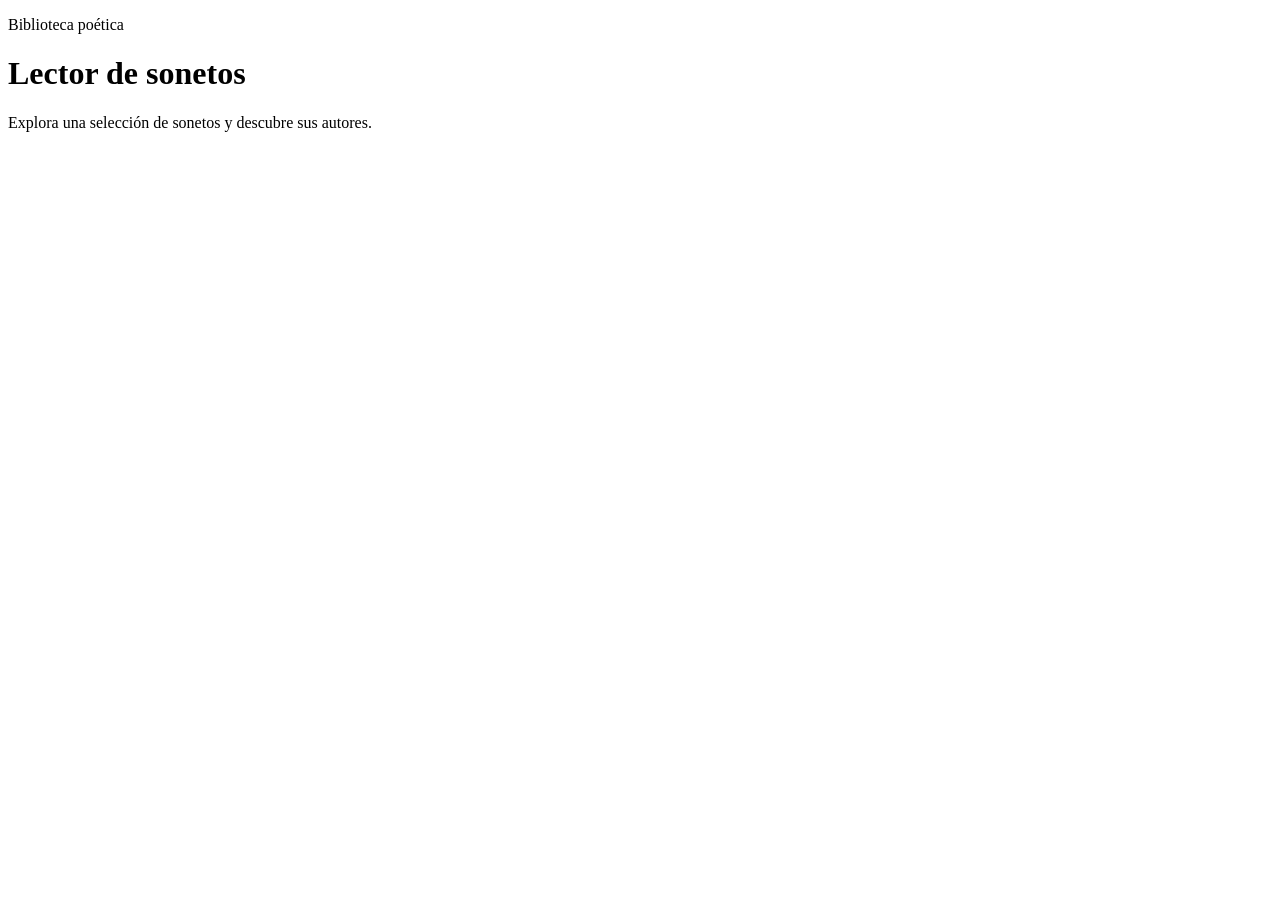
==== sonetos/index.html @ 4d97495d "Estructura" ====
<!DOCTYPE html>
<html lang="es">
<head>
    <meta charset="UTF-8">
    <meta name="viewport" content="width=device-width, initial-scale=1.0">
    <title>Lector de Sonetos</title>

    <link rel="stylesheet" href="./css/soneto.css">
    <script type="module" src="./js/main.js"></script>
</head>
<body>
    <div data-component="header"></div>

</body>
</html>
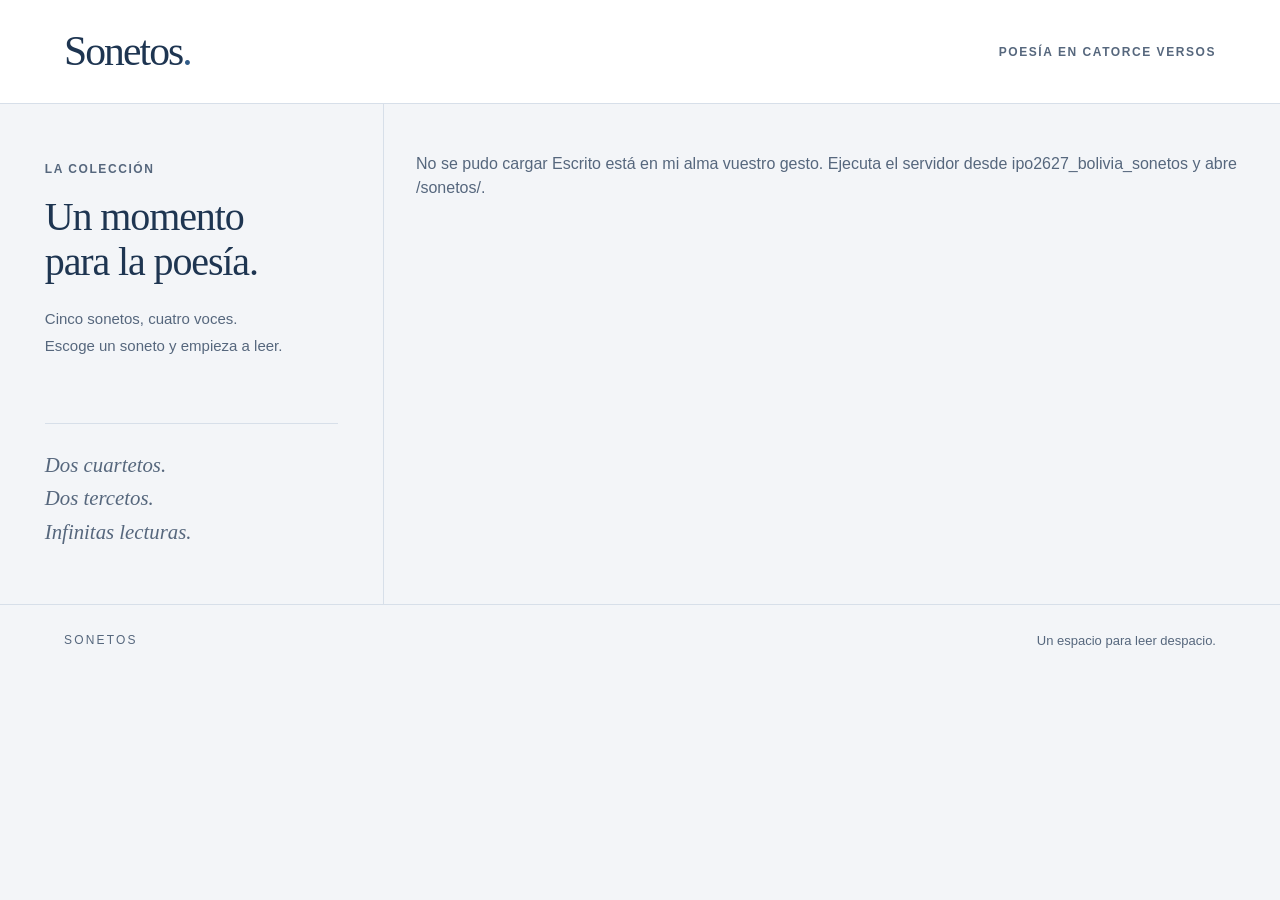
==== commit bb21b38c: "Primera versión" ====
--- a/sonetos/index.html
+++ b/sonetos/index.html
@@ -1,15 +1,63 @@
-<!DOCTYPE html>
+<!doctype html>
 <html lang="es">
+
 <head>
-    <meta charset="UTF-8">
-    <meta name="viewport" content="width=device-width, initial-scale=1.0">
-    <title>Lector de Sonetos</title>
-
+    <meta charset="utf-8">
+    <meta name="viewport" content="width=device-width,initial-scale=1">
+    <title>Sonetos · Una colección para leer despacio</title>
+    <meta name="description" content="Lee sonetos de Quevedo, Garcilaso, Góngora y Lope de Vega.">
+    <link rel="icon" type="image/svg+xml"
+        href="data:image/svg+xml,%3Csvg xmlns='http://www.w3.org/2000/svg' viewBox='0 0 32 32'%3E%3Crect width='32' height='32' rx='5' fill='%231e3551'/%3E%3Ctext x='8' y='25' font-family='Georgia' font-size='26' fill='white'%3ES%3C/text%3E%3C/svg%3E">
     <link rel="stylesheet" href="./css/soneto.css">
     <script type="module" src="./js/main.js"></script>
 </head>
+
 <body>
-    <div data-component="header"></div>
+    <a class="skip-link" href="#poem">Saltar al soneto</a>
+    <div data-header>
+        <header class="masthead"><a class="brand" href="./">Sonetos<span class="brand-dot">.</span></a><span
+                class="masthead-note">POESÍA EN CATORCE VERSOS</span></header>
+    </div>
+    <main class="reader">
+        <aside class="collection" aria-labelledby="collection-title">
+            <p class="eyebrow">LA COLECCIÓN</p>
+            <h1 id="collection-title">Un momento<br>para la poesía.</h1>
+            <p class="collection-intro">Cinco sonetos, cuatro voces.<br>Escoge un soneto y empieza a leer.</p>
+            <nav aria-label="Seleccionar soneto">
+                <ol class="poem-list" data-poem-list></ol>
+            </nav>
+            <p class="collection-foot">Dos cuartetos.<br>Dos tercetos.<br>Infinitas lecturas.</p>
+        </aside>
+        <p class="loading" role="status" data-loading>Cargando sonetos…</p>
+        <section hidden class="reading-pane" aria-label="Lectura del soneto">
+            <div class="reading-top"><span class="eyebrow">ANTOLOGÍA · CLÁSICOS EN ESPAÑOL</span><span class="position"
+                    data-position></span></div>
+            <article class="poem" id="poem" tabindex="-1" aria-labelledby="poem-title">
+                <header class="poem-header">
+                    <p class="eyebrow" data-poem-label></p>
+                    <h2 id="poem-title"></h2>
+                    <p class="author" data-author></p>
+                </header>
+                <div class="stanzas" data-stanzas></div>
+                <footer class="poem-footer"><span>14 versos · 4 estrofas</span><a data-source target="_blank"
+                        rel="noopener noreferrer">Leer en la fuente <span aria-hidden="true">↗</span><span
+                            class="sr-only"> (abre una pestaña nueva)</span></a></footer>
+            </article>
+            <nav class="reading-nav" aria-label="Recorrer la colección"><button type="button" data-previous>←
+                    Anterior</button><span class="nav-ornament" aria-hidden="true">⁂</span><button type="button"
+                    data-next>Siguiente →</button></nav>
+        </section>
+    </main>
+    <footer class="site-footer"><span>SONETOS</span><span>Un espacio para leer despacio.</span></footer>
+    <p class="sr-only" role="status" data-status></p>
+    <noscript>
+        <style>
+            .loading {
+                display: none
+            }
+        </style>
+        <p>Activa JavaScript para seleccionar y leer los sonetos de esta colección.</p>
+    </noscript>
+</body>
 
-</body>
-</html>
+</html>
--- a/sonetos/css/soneto.css
+++ b/sonetos/css/soneto.css
@@ -0,0 +1,14 @@
+/* DISEÑO CROMÁTICO */
+:root{color-scheme:light;--ink:#1e3551;--muted:#56677d;--paper:#fff;--ground:#f3f5f8;--wash:#e6ecf3;--line:#d7dfe9;--accent:#315c88}
+body{color:var(--ink);background:var(--ground)}a{color:inherit}.masthead,.reading-pane{background:var(--paper)}.brand-dot{color:var(--accent)}.eyebrow,.masthead-note,.collection-intro,.collection-foot,.author,.position,.site-footer,.poem-footer{color:var(--muted)}button{color:inherit;background:transparent;border:0}.poem-choice:hover{background:var(--wash)}.poem-choice[aria-current="true"]{background:var(--ink);color:white}.poem-choice[aria-current="true"] .choice-author,.poem-choice[aria-current="true"] .choice-number{color:#d4e1ef}button:disabled{opacity:.35;cursor:default}a:focus-visible,button:focus-visible,.poem:focus-visible{outline:3px solid var(--accent);outline-offset:5px}.skip-link{background:var(--ink);color:white}
+
+
+/* DISEÑO TIPOGRÁFICO */
+:root{font-family:Arial,Helvetica,sans-serif;font-size:100%}body{line-height:1.5}.brand,h1,h2,.stanzas,.choice-title,.collection-foot{font-family:Georgia,'Times New Roman',serif}.brand{font-size:2.6rem;letter-spacing:-.12rem;text-decoration:none}.masthead-note,.eyebrow{font-size:.75rem;letter-spacing:.13em;font-weight:600}.eyebrow{margin:0}h1{font-size:2.5rem;line-height:1.13;letter-spacing:-.07rem;font-weight:400}.collection-intro{font-size:.9375rem;line-height:1.8}.choice-title{font-size:1.15rem;line-height:1.4}.choice-author{font-size:.875rem;color:var(--muted)}.choice-number{font-size:.75rem;color:var(--muted)}.collection-foot{font-size:1.3rem;font-style:italic;line-height:1.6}h2{font-size:clamp(1.8rem,3vw,2.65rem);font-weight:400;line-height:1.17;letter-spacing:-.035em;margin:.8rem 0}.author{font-size:.9375rem}.stanzas{font-size:clamp(1.02rem,1.6vw,1.25rem);line-height:1.75}.stanza{margin:0 0 1.35rem}.verse{display:block;padding-left:1rem;text-indent:-1rem}.position,.poem-footer,.site-footer{font-size:.8125rem}.reading-nav button{font:inherit;font-size:.9375rem}.nav-ornament{font-size:1.6rem}.site-footer>span:first-child{font-size:.75rem;letter-spacing:.18em}
+
+
+/* DISEÑO ESPACIAL Y ADAPTACIÓN A MÓVILES */
+*{box-sizing:border-box}body{margin:0}button,a{-webkit-tap-highlight-color:transparent}button{cursor:pointer}.masthead{min-height:6.5rem;display:flex;align-items:center;justify-content:space-between;padding:1rem clamp(1.5rem,5vw,5rem);border-bottom:1px solid var(--line)}.reader{max-width:100rem;display:grid;grid-template-columns:minmax(18rem,30%) minmax(0,1fr);margin:auto}.collection{padding:3.5rem clamp(1.5rem,3.5vw,4rem);border-right:1px solid var(--line)}h1{margin:1rem 0 1.3rem}.poem-list{list-style:none;padding:0;margin:2.5rem 0}.poem-list li+li{margin-top:.5rem}.poem-choice{width:100%;display:grid;grid-template-columns:1.5rem minmax(0,1fr);gap:.8rem;text-align:left;padding:1.3rem 1rem;border-radius:3px;transition:background .15s}.choice-number{padding-top:.3rem}.choice-title,.choice-author{display:block}.choice-author{margin-top:.5rem}.collection-foot{margin:4rem 0 0;padding-top:1.5rem;border-top:1px solid var(--line)}.reading-pane{padding:2rem clamp(1.4rem,5vw,5rem)}.reading-top{display:flex;justify-content:space-between;align-items:center;gap:1rem;padding-bottom:1.4rem;border-bottom:1px solid var(--line)}.poem{max-width:35rem;margin:2.7rem auto 0}.poem-header{margin-bottom:2rem}.poem-header .eyebrow{letter-spacing:.17em}.stanzas{margin-bottom:2rem}.poem-footer{display:flex;justify-content:space-between;gap:1rem;flex-wrap:wrap;padding-top:1.2rem;border-top:1px solid var(--line)}.poem-footer a{text-underline-offset:.25rem}.reading-nav{display:flex;justify-content:space-between;align-items:center;margin-top:2.5rem;padding-top:1.1rem;border-top:1px solid var(--line)}.reading-nav button{min-height:2.75rem;padding:.5rem}.site-footer{max-width:100rem;margin:auto;display:flex;justify-content:space-between;gap:1rem;padding:1.6rem clamp(1.5rem,5vw,5rem);border-top:1px solid var(--line)}.sr-only{position:absolute;width:1px;height:1px;padding:0;margin:-1px;overflow:hidden;clip-path:inset(50%);white-space:nowrap;border:0}.skip-link{position:absolute;left:1rem;top:-5rem;padding:1rem;z-index:2}.skip-link:focus{top:1rem}@media(max-width:760px){.masthead{min-height:5rem}.brand{font-size:2.2rem}.masthead-note{font-size:.65rem;max-width:8rem;text-align:right}.reader{grid-template-columns:1fr}.collection{padding:1.8rem 1.3rem;border-right:0;border-bottom:1px solid var(--line)}h1{font-size:1.8rem;margin:.7rem 0}h1 br{display:none}.collection-intro{margin:.7rem 0}.collection-intro br{display:none}.poem-list{margin:1.2rem 0 0;display:grid;gap:.4rem}.poem-list li+li{margin:0}.poem-choice{padding:.8rem 1rem}.choice-title{font-size:1rem}.choice-author{margin-top:.15rem}.collection-foot{display:none}.reading-pane{padding:1.5rem 1.3rem}.reading-top .eyebrow{font-size:.65rem}.poem{margin-top:2rem}.stanzas{font-size:1.0625rem}.site-footer{font-size:.75rem}}@media(prefers-reduced-motion:reduce){*{transition:none!important}}
+
+/* Estado de carga y atributo semántico hidden. */
+[hidden]{display:none!important}.loading{padding:2rem;color:var(--muted)}
